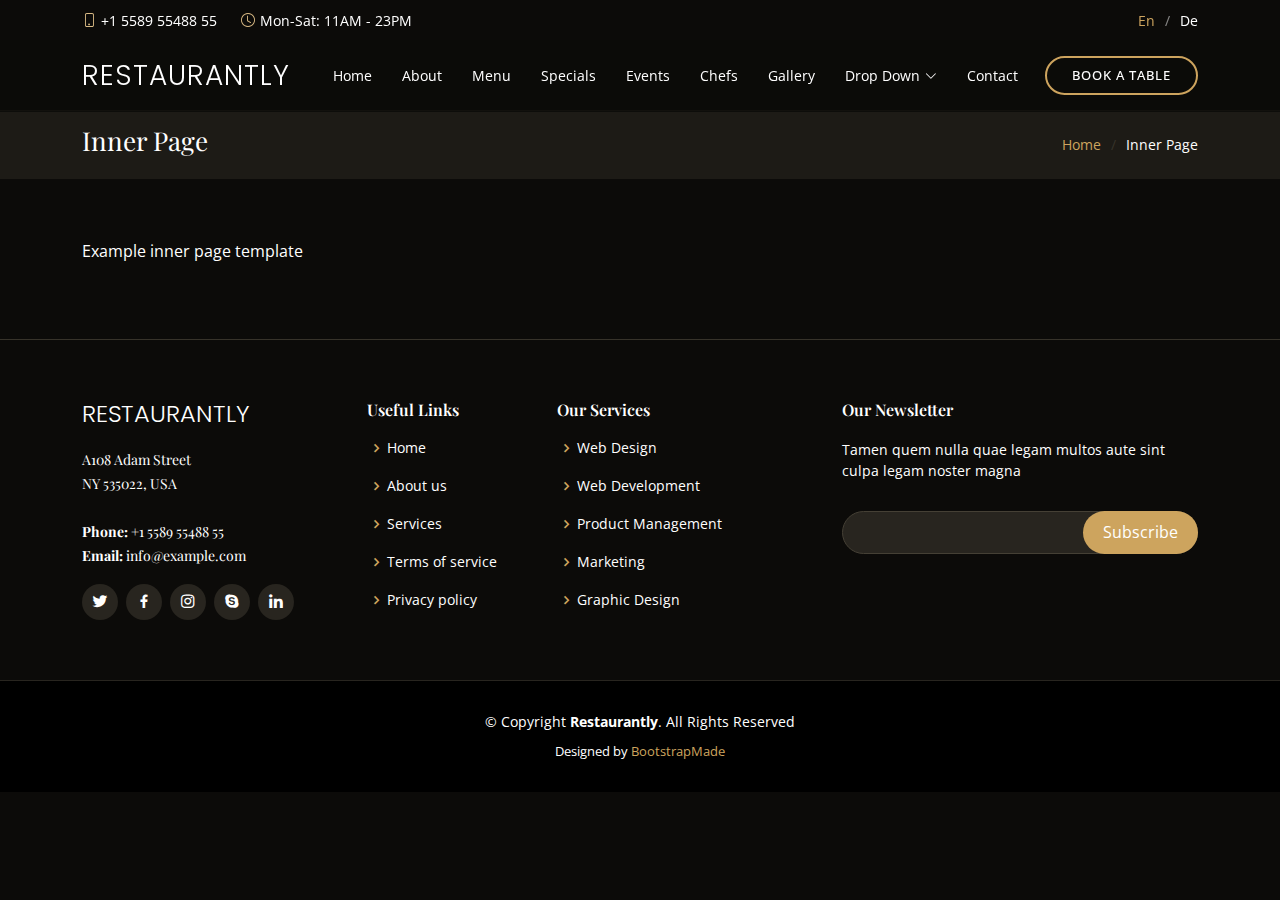
==== Boostrap em Equipe/Restaurantly/inner-page.html @ da02fa2a "Trabalho em Equipe" ====
<!DOCTYPE html>
<html lang="en">

<head>
  <meta charset="utf-8">
  <meta content="width=device-width, initial-scale=1.0" name="viewport">

  <title>Restaurantly Bootstrap Template - Inner Page</title>
  <meta content="" name="description">
  <meta content="" name="keywords">

  <!-- Favicons -->
  <link href="assets/img/favicon.png" rel="icon">
  <link href="assets/img/apple-touch-icon.png" rel="apple-touch-icon">

  <!-- Google Fonts -->
  <link href="https://fonts.googleapis.com/css?family=Open+Sans:300,300i,400,400i,600,600i,700,700i|Playfair+Display:ital,wght@0,400;0,500;0,600;0,700;1,400;1,500;1,600;1,700|Poppins:300,300i,400,400i,500,500i,600,600i,700,700i" rel="stylesheet">

  <!-- Vendor CSS Files -->
  <link href="assets/vendor/animate.css/animate.min.css" rel="stylesheet">
  <link href="assets/vendor/aos/aos.css" rel="stylesheet">
  <link href="assets/vendor/bootstrap/css/bootstrap.min.css" rel="stylesheet">
  <link href="assets/vendor/bootstrap-icons/bootstrap-icons.css" rel="stylesheet">
  <link href="assets/vendor/boxicons/css/boxicons.min.css" rel="stylesheet">
  <link href="assets/vendor/glightbox/css/glightbox.min.css" rel="stylesheet">
  <link href="assets/vendor/swiper/swiper-bundle.min.css" rel="stylesheet">

  <!-- Template Main CSS File -->
  <link href="assets/css/style.css" rel="stylesheet">

  <!-- =======================================================
  * Template Name: Restaurantly - v3.7.0
  * Template URL: https://bootstrapmade.com/restaurantly-restaurant-template/
  * Author: BootstrapMade.com
  * License: https://bootstrapmade.com/license/
  ======================================================== -->
</head>

<body>

  <!-- ======= Top Bar ======= -->
  <div id="topbar" class="d-flex align-items-center fixed-top">
    <div class="container d-flex justify-content-center justify-content-md-between">

      <div class="contact-info d-flex align-items-center">
        <i class="bi bi-phone d-flex align-items-center"><span>+1 5589 55488 55</span></i>
        <i class="bi bi-clock d-flex align-items-center ms-4"><span> Mon-Sat: 11AM - 23PM</span></i>
      </div>

      <div class="languages d-none d-md-flex align-items-center">
        <ul>
          <li>En</li>
          <li><a href="#">De</a></li>
        </ul>
      </div>
    </div>
  </div>

  <!-- ======= Header ======= -->
  <header id="header" class="fixed-top d-flex align-items-cente">
    <div class="container-fluid container-xl d-flex align-items-center justify-content-lg-between">

      <h1 class="logo me-auto me-lg-0"><a href="index.html">Restaurantly</a></h1>
      <!-- Uncomment below if you prefer to use an image logo -->
      <!-- <a href="index.html" class="logo me-auto me-lg-0"><img src="assets/img/logo.png" alt="" class="img-fluid"></a>-->

      <nav id="navbar" class="navbar order-last order-lg-0">
        <ul>
          <li><a class="nav-link scrollto " href="#hero">Home</a></li>
          <li><a class="nav-link scrollto" href="#about">About</a></li>
          <li><a class="nav-link scrollto" href="#menu">Menu</a></li>
          <li><a class="nav-link scrollto" href="#specials">Specials</a></li>
          <li><a class="nav-link scrollto" href="#events">Events</a></li>
          <li><a class="nav-link scrollto" href="#chefs">Chefs</a></li>
          <li><a class="nav-link scrollto" href="#gallery">Gallery</a></li>
          <li class="dropdown"><a href="#"><span>Drop Down</span> <i class="bi bi-chevron-down"></i></a>
            <ul>
              <li><a href="#">Drop Down 1</a></li>
              <li class="dropdown"><a href="#"><span>Deep Drop Down</span> <i class="bi bi-chevron-right"></i></a>
                <ul>
                  <li><a href="#">Deep Drop Down 1</a></li>
                  <li><a href="#">Deep Drop Down 2</a></li>
                  <li><a href="#">Deep Drop Down 3</a></li>
                  <li><a href="#">Deep Drop Down 4</a></li>
                  <li><a href="#">Deep Drop Down 5</a></li>
                </ul>
              </li>
              <li><a href="#">Drop Down 2</a></li>
              <li><a href="#">Drop Down 3</a></li>
              <li><a href="#">Drop Down 4</a></li>
            </ul>
          </li>
          <li><a class="nav-link scrollto" href="#contact">Contact</a></li>
        </ul>
        <i class="bi bi-list mobile-nav-toggle"></i>
      </nav><!-- .navbar -->
      <a href="#book-a-table" class="book-a-table-btn scrollto d-none d-lg-flex">Book a table</a>

    </div>
  </header><!-- End Header -->

  <main id="main">
    <section class="breadcrumbs">
      <div class="container">

        <div class="d-flex justify-content-between align-items-center">
          <h2>Inner Page</h2>
          <ol>
            <li><a href="index.html">Home</a></li>
            <li>Inner Page</li>
          </ol>
        </div>

      </div>
    </section>

    <section class="inner-page">
      <div class="container">
        <p>
          Example inner page template
        </p>
      </div>
    </section>

  </main><!-- End #main -->

  <!-- ======= Footer ======= -->
  <footer id="footer">
    <div class="footer-top">
      <div class="container">
        <div class="row">

          <div class="col-lg-3 col-md-6">
            <div class="footer-info">
              <h3>Restaurantly</h3>
              <p>
                A108 Adam Street <br>
                NY 535022, USA<br><br>
                <strong>Phone:</strong> +1 5589 55488 55<br>
                <strong>Email:</strong> info@example.com<br>
              </p>
              <div class="social-links mt-3">
                <a href="#" class="twitter"><i class="bx bxl-twitter"></i></a>
                <a href="#" class="facebook"><i class="bx bxl-facebook"></i></a>
                <a href="#" class="instagram"><i class="bx bxl-instagram"></i></a>
                <a href="#" class="google-plus"><i class="bx bxl-skype"></i></a>
                <a href="#" class="linkedin"><i class="bx bxl-linkedin"></i></a>
              </div>
            </div>
          </div>

          <div class="col-lg-2 col-md-6 footer-links">
            <h4>Useful Links</h4>
            <ul>
              <li><i class="bx bx-chevron-right"></i> <a href="#">Home</a></li>
              <li><i class="bx bx-chevron-right"></i> <a href="#">About us</a></li>
              <li><i class="bx bx-chevron-right"></i> <a href="#">Services</a></li>
              <li><i class="bx bx-chevron-right"></i> <a href="#">Terms of service</a></li>
              <li><i class="bx bx-chevron-right"></i> <a href="#">Privacy policy</a></li>
            </ul>
          </div>

          <div class="col-lg-3 col-md-6 footer-links">
            <h4>Our Services</h4>
            <ul>
              <li><i class="bx bx-chevron-right"></i> <a href="#">Web Design</a></li>
              <li><i class="bx bx-chevron-right"></i> <a href="#">Web Development</a></li>
              <li><i class="bx bx-chevron-right"></i> <a href="#">Product Management</a></li>
              <li><i class="bx bx-chevron-right"></i> <a href="#">Marketing</a></li>
              <li><i class="bx bx-chevron-right"></i> <a href="#">Graphic Design</a></li>
            </ul>
          </div>

          <div class="col-lg-4 col-md-6 footer-newsletter">
            <h4>Our Newsletter</h4>
            <p>Tamen quem nulla quae legam multos aute sint culpa legam noster magna</p>
            <form action="" method="post">
              <input type="email" name="email"><input type="submit" value="Subscribe">
            </form>

          </div>

        </div>
      </div>
    </div>

    <div class="container">
      <div class="copyright">
        &copy; Copyright <strong><span>Restaurantly</span></strong>. All Rights Reserved
      </div>
      <div class="credits">
        <!-- All the links in the footer should remain intact. -->
        <!-- You can delete the links only if you purchased the pro version. -->
        <!-- Licensing information: https://bootstrapmade.com/license/ -->
        <!-- Purchase the pro version with working PHP/AJAX contact form: https://bootstrapmade.com/restaurantly-restaurant-template/ -->
        Designed by <a href="https://bootstrapmade.com/">BootstrapMade</a>
      </div>
    </div>
  </footer><!-- End Footer -->

  <div id="preloader"></div>
  <a href="#" class="back-to-top d-flex align-items-center justify-content-center"><i class="bi bi-arrow-up-short"></i></a>

  <!-- Vendor JS Files -->
  <script src="assets/vendor/aos/aos.js"></script>
  <script src="assets/vendor/bootstrap/js/bootstrap.bundle.min.js"></script>
  <script src="assets/vendor/glightbox/js/glightbox.min.js"></script>
  <script src="assets/vendor/isotope-layout/isotope.pkgd.min.js"></script>
  <script src="assets/vendor/swiper/swiper-bundle.min.js"></script>
  <script src="assets/vendor/php-email-form/validate.js"></script>

  <!-- Template Main JS File -->
  <script src="assets/js/main.js"></script>

</body>

</html>
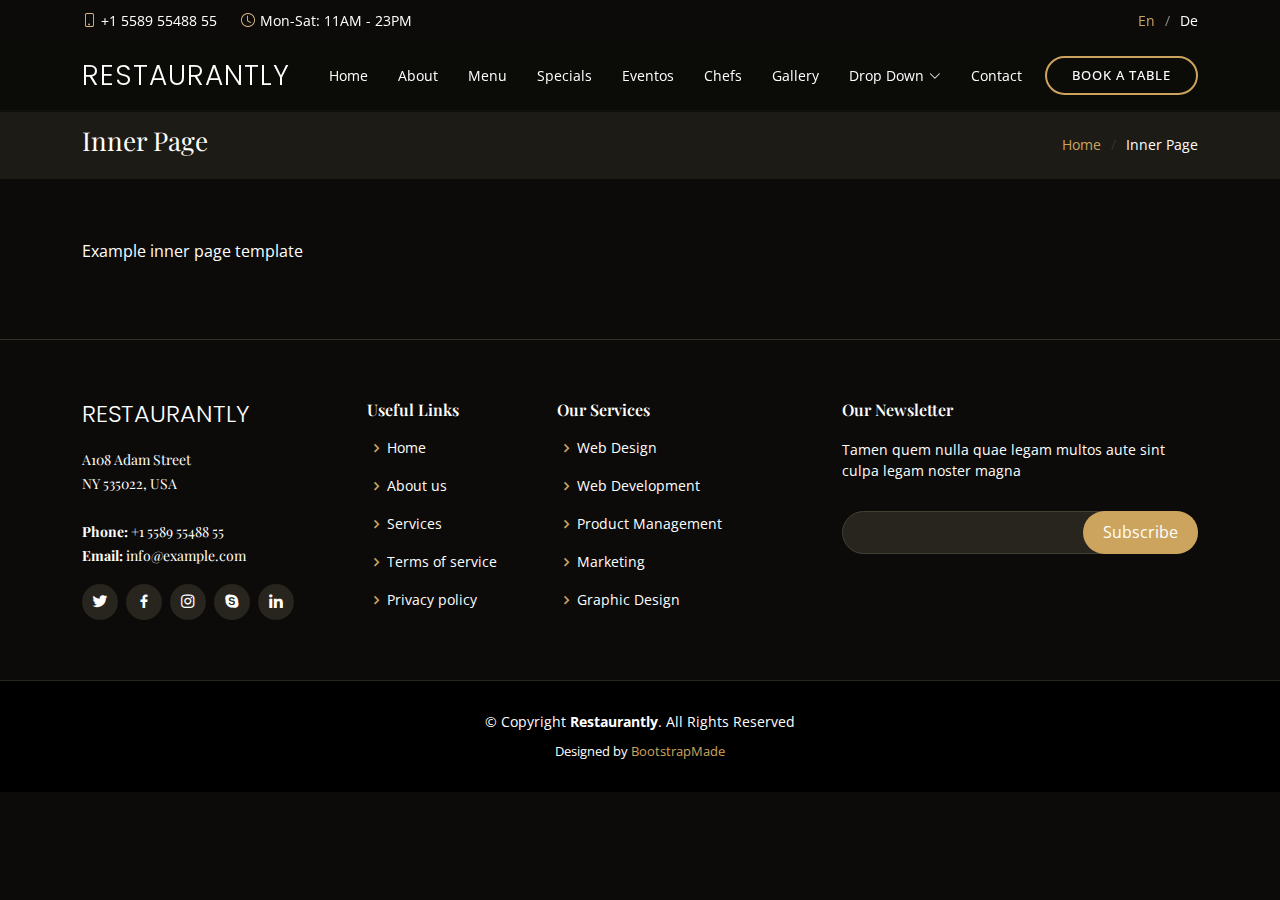
==== commit 80085919: "Alterado Eventos" ====
--- a/Boostrap em Equipe/Restaurantly/inner-page.html
+++ b/Boostrap em Equipe/Restaurantly/inner-page.html
@@ -1,5 +1,5 @@
 <!DOCTYPE html>
-<html lang="en">
+<html lang="pt-br">
 
 <head>
   <meta charset="utf-8">
@@ -70,7 +70,7 @@
           <li><a class="nav-link scrollto" href="#about">About</a></li>
           <li><a class="nav-link scrollto" href="#menu">Menu</a></li>
           <li><a class="nav-link scrollto" href="#specials">Specials</a></li>
-          <li><a class="nav-link scrollto" href="#events">Events</a></li>
+          <li><a class="nav-link scrollto" href="#events">Eventos</a></li>
           <li><a class="nav-link scrollto" href="#chefs">Chefs</a></li>
           <li><a class="nav-link scrollto" href="#gallery">Gallery</a></li>
           <li class="dropdown"><a href="#"><span>Drop Down</span> <i class="bi bi-chevron-down"></i></a>
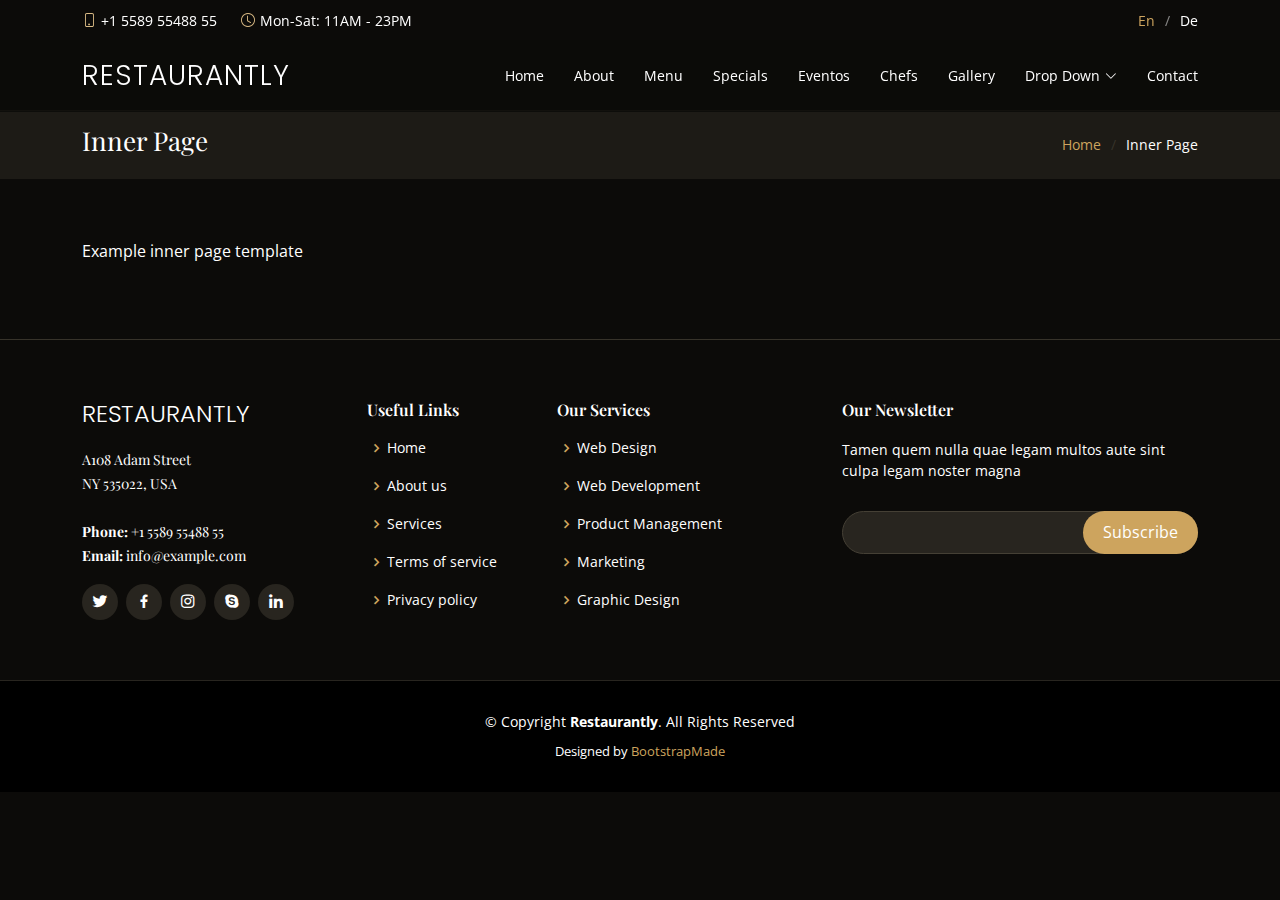
==== commit af00a965: "Atualização Rodrigo" ====
--- a/Boostrap em Equipe/Restaurantly/inner-page.html
+++ b/Boostrap em Equipe/Restaurantly/inner-page.html
@@ -94,8 +94,6 @@
         </ul>
         <i class="bi bi-list mobile-nav-toggle"></i>
       </nav><!-- .navbar -->
-      <a href="#book-a-table" class="book-a-table-btn scrollto d-none d-lg-flex">Book a table</a>
-
     </div>
   </header><!-- End Header -->
 
